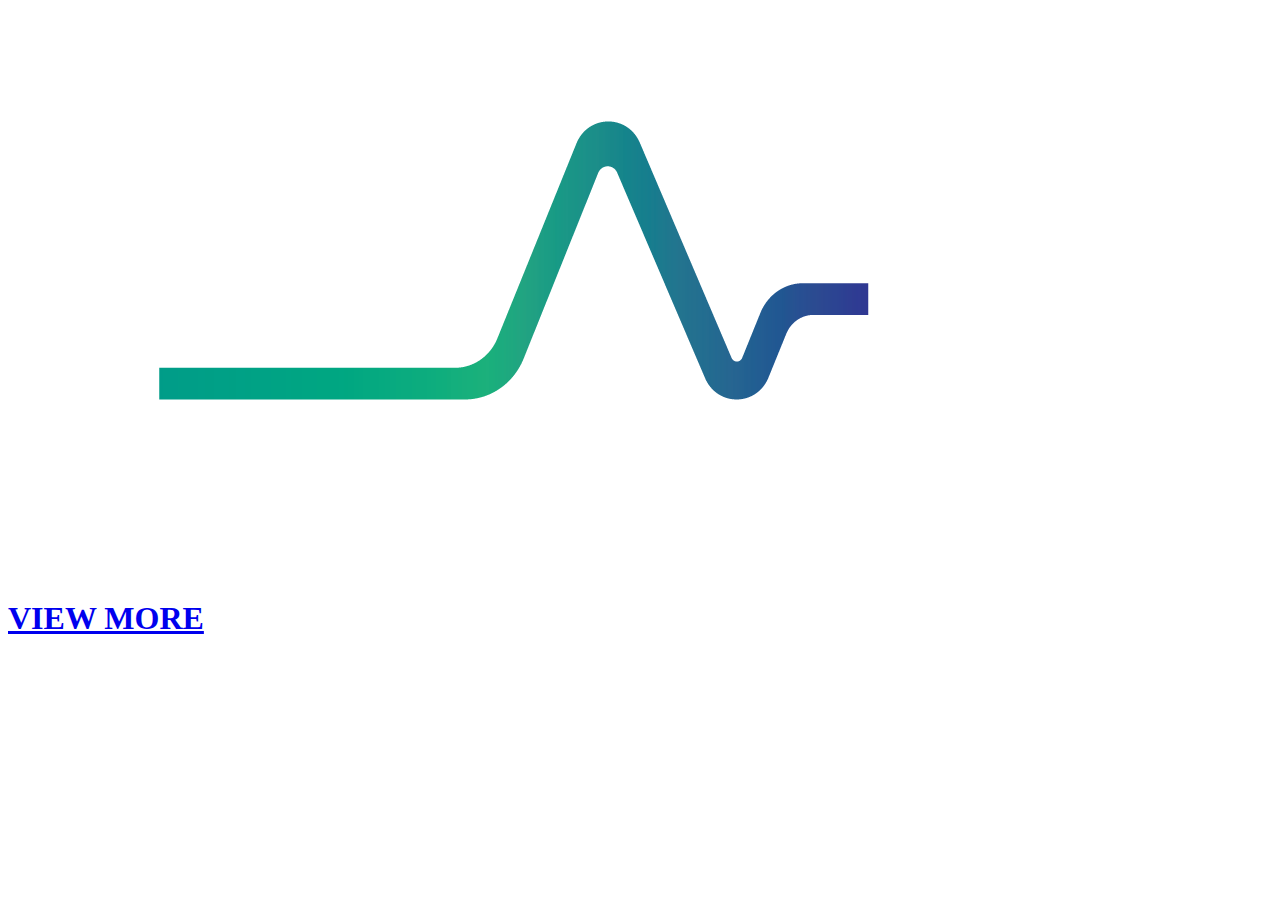
==== src/main/resources/static/index.html @ 802b1462 "vfirst commint" ====
<!DOCTYPE HTML>
<html>
<head>
<title>BEAT Condo</title>
<meta http-equiv="Content-Type" content="text/html; charset=UTF-8" />
<meta name="viewport"
	content="width=device-width, initial-scale=1, shrink-to-fit=no">
<link href="/webjars/bootstrap/4.1.3/css/bootstrap.min.css"
	rel="stylesheet">
<link href="/css/common.css" rel="stylesheet">
<link href="/fontawesome/css/all.min.css" rel="stylesheet">
</head>
<body class="text-center coverBg">
	<div class="cover-container d-flex w-100 h-100 p-3 mx-auto flex-column">
		<header class="masthead mb-auto">
			<div class="container-fluid">
				<div class="row">
					<div class="col-md-2">
						<img alt="logo" src="images/logo_w.png" class="img-fluid logo" />
					</div>
				</div>
			</div>
		</header>

		<footer class="mastfoot mt-auto">
			<div class="container-fluid">
				<div class="row">
					<a href="#">
						<div class="col-md-2 offset-md-9 text-md-right">
							<a href="/floorPlan/floorPlan.html">
								<h1>VIEW MORE</h1>
							</a>
						</div>
						<div class="col-md-1 text-md-left no-padding-left">
							<a href="/floorPlan/floorPlan.html"><i class="fas fa-arrow-circle-right fa-3x"></i>
							</a>
						</div>
					</a>
				</div>
			</div>
		</footer>
	</div>
	<script src="/webjars/jquery/3.0.0/jquery.min.js"></script>
	<script src="/webjars/bootstrap/4.1.3/js/bootstrap.bundle.min.js"></script>
</body>

</html>
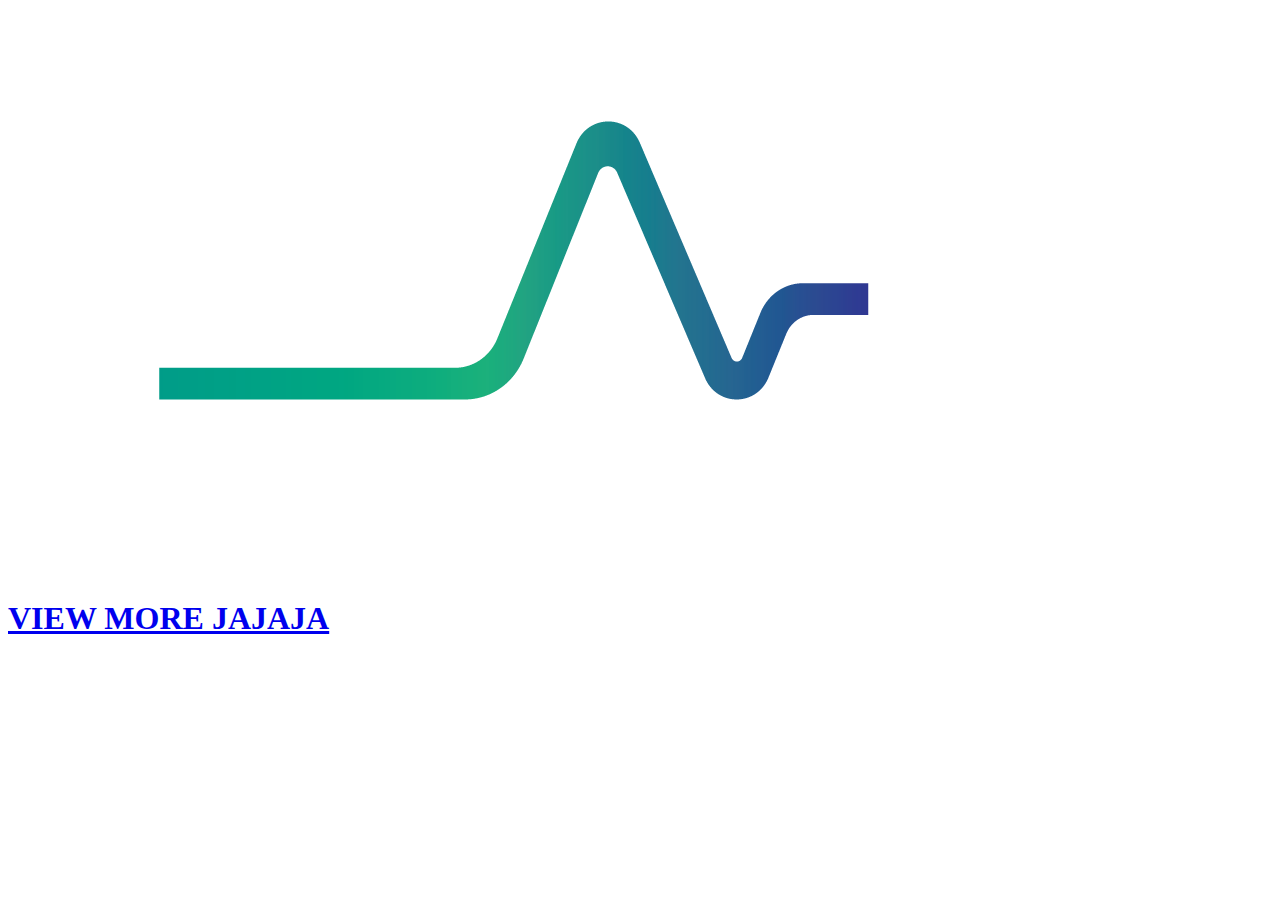
==== commit 277cf8b0: "sample" ====
--- a/src/main/resources/static/index.html
+++ b/src/main/resources/static/index.html
@@ -28,7 +28,7 @@
 					<a href="#">
 						<div class="col-md-2 offset-md-9 text-md-right">
 							<a href="/floorPlan/floorPlan.html">
-								<h1>VIEW MORE</h1>
+								<h1>VIEW MORE JAJAJA</h1>
 							</a>
 						</div>
 						<div class="col-md-1 text-md-left no-padding-left">
